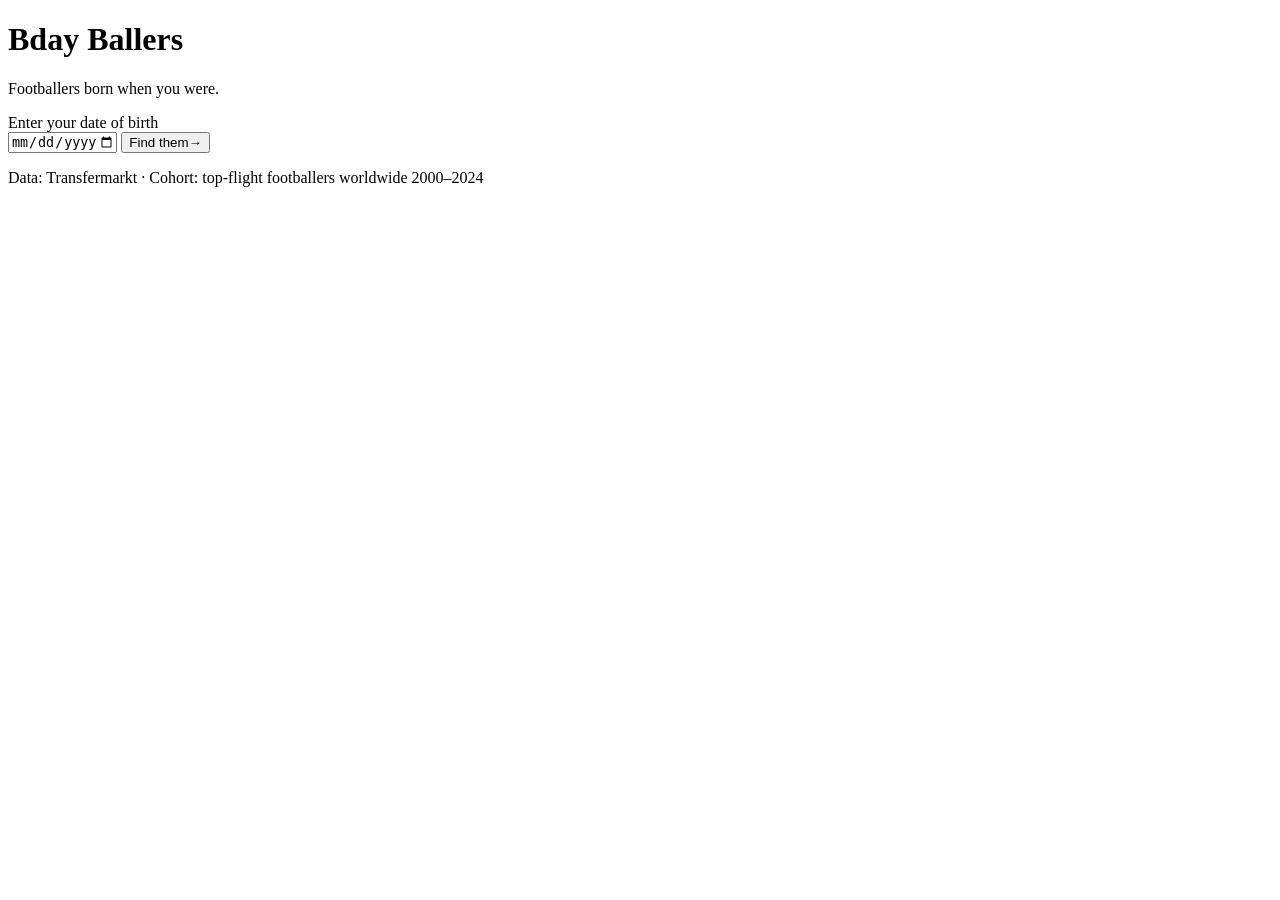
==== web/index.html @ c1029007 "Initial commit: scraper, schema, API, frontend - scraper/: Python Transfermarkt scraper with on-disk" ====
<!doctype html>
<html lang="en">
<head>
  <meta charset="utf-8">
  <meta name="viewport" content="width=device-width, initial-scale=1">
  <title>Bday Ballers — Footballers born when you were</title>
  <meta name="description" content="Enter your date of birth and find the footballers born closest to you.">
  <link rel="preconnect" href="https://fonts.googleapis.com">
  <link rel="preconnect" href="https://fonts.gstatic.com" crossorigin>
  <link href="https://fonts.googleapis.com/css2?family=Anton&family=Fraunces:opsz,wght@9..144,400;9..144,600&family=JetBrains+Mono:wght@400;600&display=swap" rel="stylesheet">
  <link rel="stylesheet" href="/style.css">
</head>
<body>
  <main>
    <header class="masthead">
      <h1>
        <span class="word word-1">Bday</span>
        <span class="word word-2">Ballers</span>
      </h1>
      <p class="tagline">Footballers born when you were.</p>
    </header>

    <section class="prompt">
      <form id="dob-form">
        <label for="dob">Enter your date of birth</label>
        <div class="row">
          <input type="date" id="dob" name="dob" required min="1900-01-01" max="2025-12-31">
          <button type="submit">Find&nbsp;them<span class="arrow">→</span></button>
        </div>
        <p class="error" id="error" hidden></p>
      </form>
    </section>

    <section class="results" id="results" aria-live="polite"></section>

    <footer>
      <p>Data: Transfermarkt · Cohort: top-flight footballers worldwide 2000–2024</p>
    </footer>
  </main>

  <script src="/app.js" defer></script>
</body>
</html>
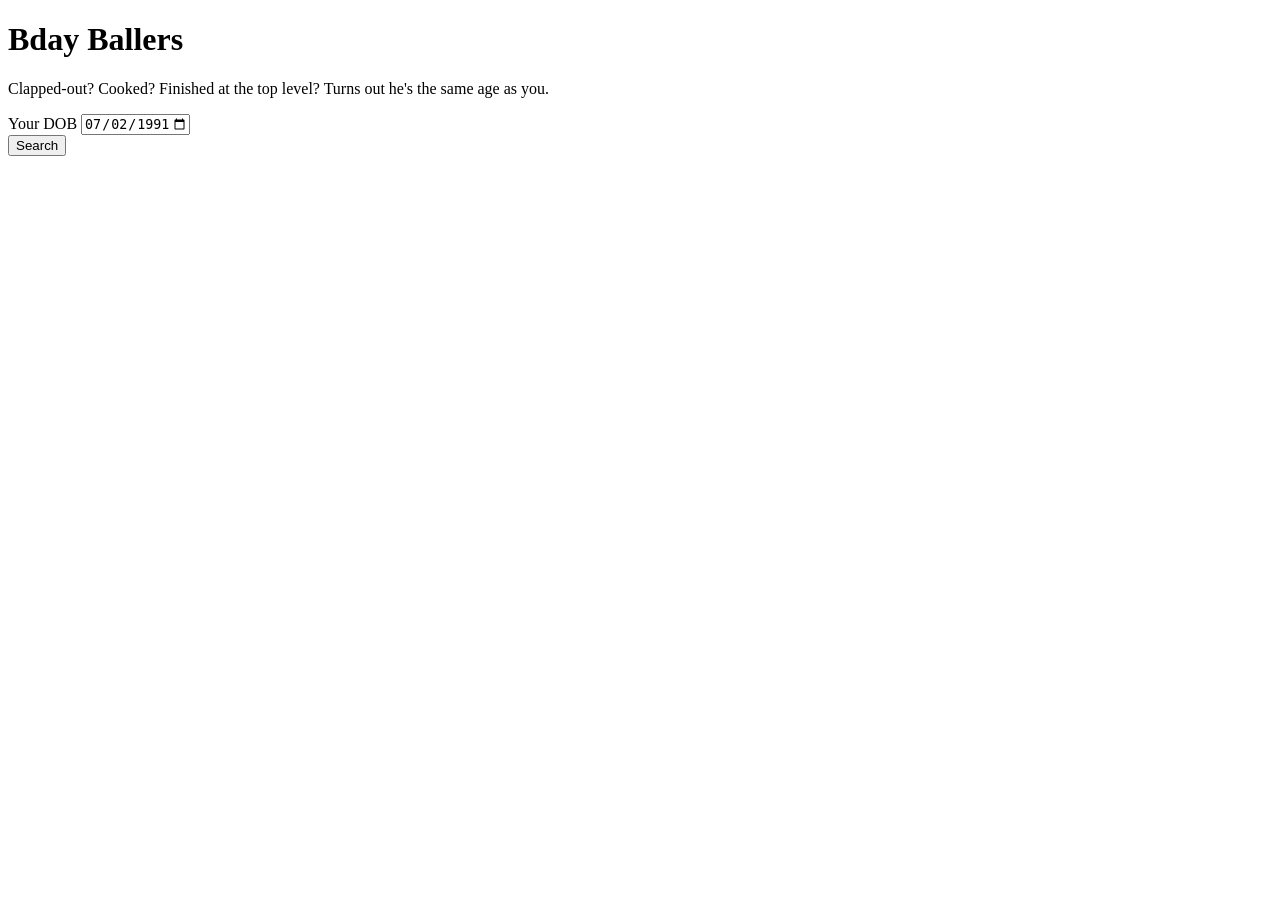
==== commit 64429b27: "Adopt Panini sticker design as the main app Replaces the editorial sports-magazine look with the sti" ====
--- a/web/index.html
+++ b/web/index.html
@@ -3,39 +3,30 @@
 <head>
   <meta charset="utf-8">
   <meta name="viewport" content="width=device-width, initial-scale=1">
-  <title>Bday Ballers — Footballers born when you were</title>
+  <title>Bday Ballers — Footballers your age</title>
   <meta name="description" content="Enter your date of birth and find the footballers born closest to you.">
   <link rel="preconnect" href="https://fonts.googleapis.com">
   <link rel="preconnect" href="https://fonts.gstatic.com" crossorigin>
-  <link href="https://fonts.googleapis.com/css2?family=Anton&family=Fraunces:opsz,wght@9..144,400;9..144,600&family=JetBrains+Mono:wght@400;600&display=swap" rel="stylesheet">
+  <link href="https://fonts.googleapis.com/css2?family=Bungee&family=Bungee+Shade&family=Space+Grotesk:wght@400;600;700&display=swap" rel="stylesheet">
   <link rel="stylesheet" href="/style.css">
 </head>
 <body>
   <main>
     <header class="masthead">
-      <h1>
-        <span class="word word-1">Bday</span>
-        <span class="word word-2">Ballers</span>
-      </h1>
-      <p class="tagline">Footballers born when you were.</p>
+      <h1>Bday <span class="ballers">Ballers</span></h1>
+      <p class="tagline">Clapped-out? Cooked? Finished at the top level? Turns out he's the same age as you.</p>
     </header>
 
-    <section class="prompt">
-      <form id="dob-form">
-        <label for="dob">Enter your date of birth</label>
-        <div class="row">
-          <input type="date" id="dob" name="dob" required min="1900-01-01" max="2025-12-31">
-          <button type="submit">Find&nbsp;them<span class="arrow">→</span></button>
-        </div>
-        <p class="error" id="error" hidden></p>
-      </form>
-    </section>
+    <form id="dob-form">
+      <div>
+        <label for="dob">Your DOB</label>
+        <input type="date" id="dob" name="dob" value="1991-07-02" required min="1900-01-01" max="2025-12-31">
+      </div>
+      <button type="submit">Search</button>
+      <p class="error" id="error" hidden></p>
+    </form>
 
-    <section class="results" id="results" aria-live="polite"></section>
-
-    <footer>
-      <p>Data: Transfermarkt · Cohort: top-flight footballers worldwide 2000–2024</p>
-    </footer>
+    <section class="album" id="album" aria-live="polite"></section>
   </main>
 
   <script src="/app.js" defer></script>
